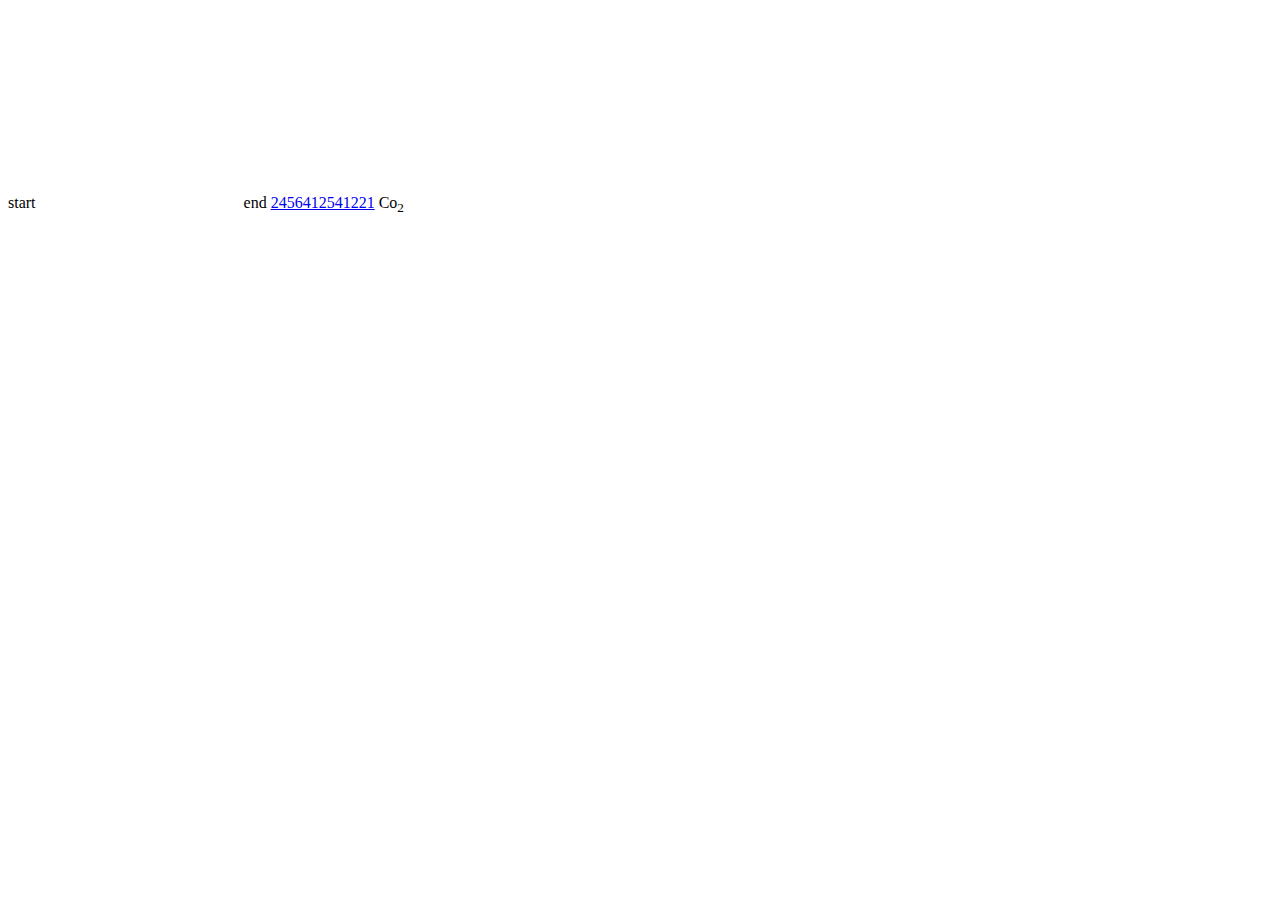
==== index.html @ 0203b407 "Add files via upload" ====
<!DOCTYPE html>
<html>
    <head>
        <title>blog site</title>
    </head>
    <body>
        <!-- Hii tanu
        <header>header</header>
        <footer>bottom</footer> -->
        <!-- <main>
             <h1>my first blog</h1> -->
            <!-- <h2>my first blog</h2> -->
            <!-- <p>This is my first blog</p>
            <p>my name is tanu malik and i am pusuing mca from kiet group of institutions.</p>
            <h3>Tanu Malik</h3>
            <b>bold tag</b>
            <strong>strong tag</strong>
            <i>italic</i>
            <em>emphasis tag</em>
            <u>tanu malik</u>
            <del>10</del><ins>13 april 2024</ins>
            <b><i>
                itlic
            </i></b>
           <aside>
            aside tag
           </aside>
        </main>
        <p>this is
            <br> a &nbsp; second paragraph Lorem ipsum dolor sit amet consectetur adipisicing elit. Earum quas tanu malik ut a officia in omnis voluptatibus natus ipsum pariatur corporis!  </p>
      <a href="https://www.google.com">google</a>
      <a href="/abc/xyz">my website</a>
      <img width="200px" height="300px"  src="https://buffer.com/library/content/images/size/w1200/2023/10/free-images.jpg" alt="girl">
      <span>this is my name</span> 
      <span>this is a span</span>
      <p>this is a paragraph</p>
      <p>this is second paragraph</p>
      <div>hello</div>
      <main>hello</main>
      
      <h2> <span  title="my name">tanu</span> malik</h2>
      
      <h2 title="tanu"> name</h2>
      
      <iframe src="[data-uri]" frameborder="0"></iframe>
      
      <iframe src="https://www.meesho.com/" frameborder="0"></iframe>
      
      <iframe src="https://www.flipkart.com/" frameborder="0"></iframe>

       <iframe src="" frameborder="0"></iframe>

       <a href="home.html" target="_blank">home</a>
       <a href="home.html" target="_parent">home page</a>
       <a href="home.html" target="_self">home page</a>
       <a href="home.html" target="_top">home page</a>  -->
       <!-- <iframe src="" frameborder="0"></iframe>

       <section id="poem section">
        <h3>Poem1</h3>
        <p>Lorem ipsum dolor sit amet consectetur adipisicing elit. Animi totam ab porro corporis obcaecati consectetur similique facilis, unde iure esse.</p>
       <p>Lorem ipsum, dolor sit amet consectetur adipisicing elit. Sequi dolore autem voluptatibus aliquam magni eaque deleniti omnis blanditiis ab dolorem.</p>
    </section>
    
    <section id="story section ">
        <h3>Poem1</h3>
        <p>Lorem ipsum dolor sit amet consectetur adipisicing elit. Animi totam ab porro corporis obcaecati consectetur similique facilis, unde iure esse.</p>
       <p>Lorem ipsum, dolor sit amet consectetur adipisicing elit. Sequi dolore autem voluptatibus aliquam magni eaque deleniti omnis blanditiis ab dolorem.</p>
    </section>
    
    <section id="essay section">
        <h3>Poem1</h3>
        <p>Lorem ipsum dolor sit amet consectetur adipisicing elit. Animi totam ab porro corporis obcaecati consectetur similique facilis, unde iure esse.</p>
       <p>Lorem ipsum, dolor sit amet consectetur adipisicing elit. Sequi dolore autem voluptatibus aliquam magni eaque deleniti omnis blanditiis ab dolorem.</p>
    </section> -->
    <!-- <ol start="10">
        <li>item1</li>
        <li>item2</li>
        <li>item3</li>
    </ol>
<ul>
    <li>item1</li>
    <li>item2</li>
    <li>iyem3</li>
</ul>
<dl>
    <dt>chai</dt>
    <li>cold</li>
    <dt>coffee</dt>
    <li>hot</li>
</dl> -->
<!-- <table border="2" style="border-collapse: collapse;">
    <caption>student data</caption>
    <tr">
        <th>name</th>
        <th>class</th>
        <th>age</th>
        <th>surname</th>
    </tr>
    <tr>
        <td colspan="2">tanu</td>
        <td>20</td>
        <td>malik</td>
    </tr>
    <tr>
        <td rowspan="2">ravi</td>
        <td>mca</td>
        <td></td>
        <td>sharma</td>
        
    </tr>
    <tr>
        
        <td>mca</td>
        <td>22</td>
        <td>sharma</td>
        
    </tr>
</table> -->
<!-- <form action="./home.html">
    <br>
 <label>name</label>  
 <br>
<input type="text" placeholder="please type your name" autocomplete="off">
<br>
 <label>DOB</label>
 <br>
 <input type="date" placeholder="type your dob" required>
 <br>
 <input type="checkbox"> -->
 <!-- <label for="">search</label>
 <br>
 <input  type="search" placeholder="search your college">
 <br>
 <label>Hobbies</label>
 <br>
 <input id="c" type="checkbox" name="userhobbies" value="cricket" >
 <label for="c">cricket</label>
 <br>
 <input id="d" type="checkbox" name="userhobbies"value="drawing " >
 <label for="d">drawing</label>
 <br>
 <input id="s"  type="checkbox" name="userhobbies"  value="sketch">
 <label for="s">sketch</label>
 <br>
 <textarea placeholder="please provide info."></textarea>
 <br>
 <input id="1" type="radio" name="gender" value="male">
 <label for="1">male</label>
 <br>
 <input id="2" type="radio" name="gender" value="female">
 <label for="2">female</label><br>
 <label >City</label>
 <br>
 <select name="city">
    <option  value="ghaziabad">ghaziabad</option>
    <option value="meerut">meerut</option>
    <option value="mzn">mzn</option>

 </select>
 <input type="email" placeholder="write your email" > 
 <br>
 <br>
 
 <input type="reset" value="reset button">
 <button>submit</button>
</form>  -->
<span>start</span>
 <video src="v.mp4" type="mp4" height="200px" width="200px" autoplay  ></video>
 <span>end</span>
 <a href="tel:216121321564">2456412541221</a>

Co<sub>2</sub>












</body>

</html>
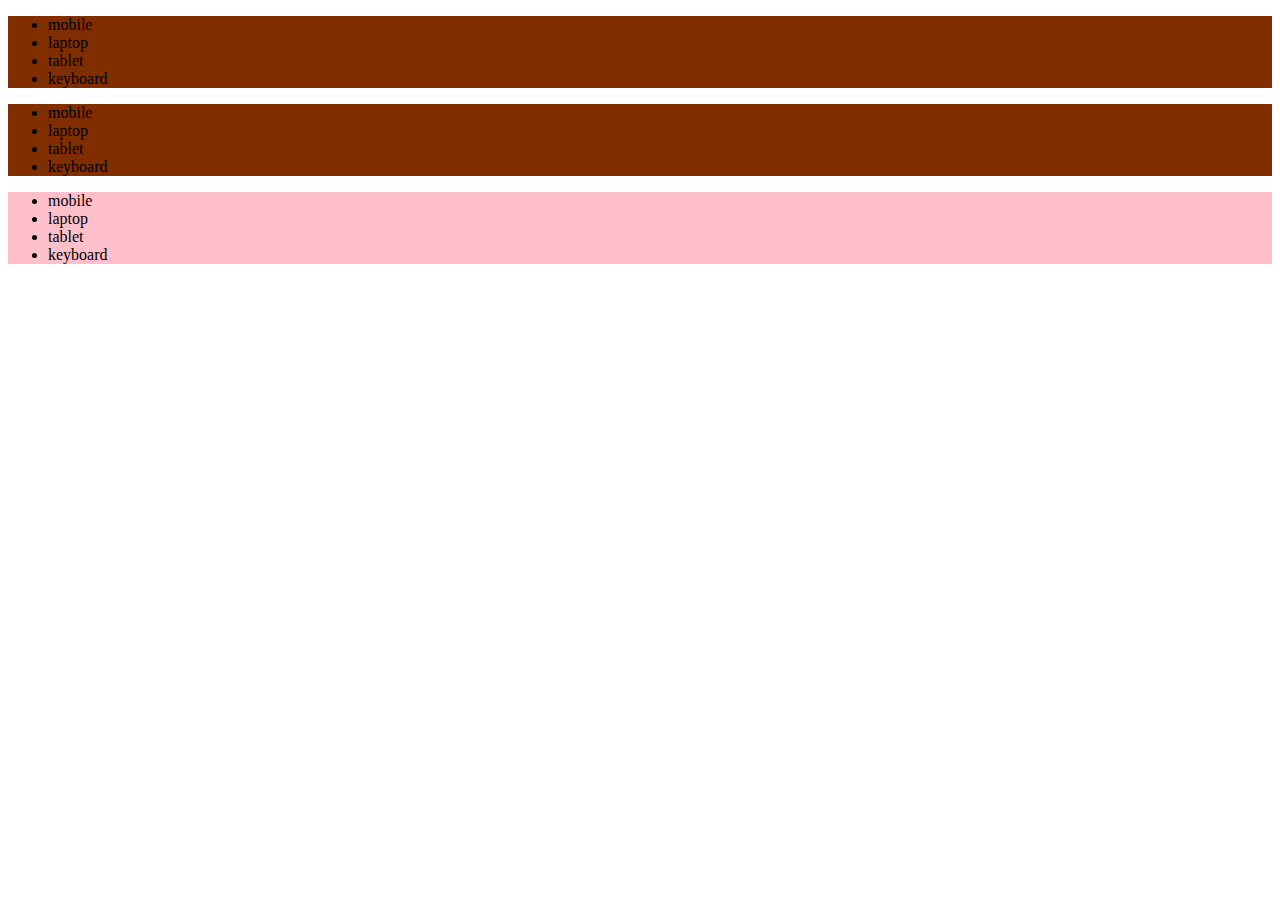
==== commit d3be5d5f: "Add files via upload" ====
--- a/index.html
+++ b/index.html
@@ -1,188 +1,135 @@
 <!DOCTYPE html>
-<html>
-    <head>
-        <title>blog site</title>
-    </head>
-    <body>
-        <!-- Hii tanu
-        <header>header</header>
-        <footer>bottom</footer> -->
-        <!-- <main>
-             <h1>my first blog</h1> -->
-            <!-- <h2>my first blog</h2> -->
-            <!-- <p>This is my first blog</p>
-            <p>my name is tanu malik and i am pusuing mca from kiet group of institutions.</p>
-            <h3>Tanu Malik</h3>
-            <b>bold tag</b>
-            <strong>strong tag</strong>
-            <i>italic</i>
-            <em>emphasis tag</em>
-            <u>tanu malik</u>
-            <del>10</del><ins>13 april 2024</ins>
-            <b><i>
-                itlic
-            </i></b>
-           <aside>
-            aside tag
-           </aside>
-        </main>
-        <p>this is
-            <br> a &nbsp; second paragraph Lorem ipsum dolor sit amet consectetur adipisicing elit. Earum quas tanu malik ut a officia in omnis voluptatibus natus ipsum pariatur corporis!  </p>
-      <a href="https://www.google.com">google</a>
-      <a href="/abc/xyz">my website</a>
-      <img width="200px" height="300px"  src="https://buffer.com/library/content/images/size/w1200/2023/10/free-images.jpg" alt="girl">
-      <span>this is my name</span> 
-      <span>this is a span</span>
-      <p>this is a paragraph</p>
-      <p>this is second paragraph</p>
-      <div>hello</div>
-      <main>hello</main>
-      
-      <h2> <span  title="my name">tanu</span> malik</h2>
-      
-      <h2 title="tanu"> name</h2>
-      
-      <iframe src="[data-uri]" frameborder="0"></iframe>
-      
-      <iframe src="https://www.meesho.com/" frameborder="0"></iframe>
-      
-      <iframe src="https://www.flipkart.com/" frameborder="0"></iframe>
+<html lang="en">
+<head>
+    <meta charset="UTF-8">
+    <meta name="viewport" content="width=device-width, initial-scale=1.0">
+    <title>Document</title>
+    <link rel="icon" href="">
+    <link rel="stylesheet" href="style.css">
+    <!-- <style>
+        div
+      { background-color: aqua; 
+    text-decoration: dotted;
+    text-transform: uppercase;
+    }
+    #c{
+        background-color: blue;
+    }
+    </style> -->
+</head>
+<body>
+    <!-- <div style="background-color: aqua; 
+    text-decoration: dotted;
+    text-transform: uppercase;" 
+ > content
+ 
+    </div> -->
+    <!-- <div id="c">
+        content
+    <div id="h1">
+        heading1
+    </div class="h2" >
+    heading2
+    <div>
+        <div class="heading3">
+            heading3
+        </div> -->
+<!-- 
+    </div> -->
+<!--     
+    <div class="c">content
 
-       <iframe src="" frameborder="0"></iframe>
+    </div> -->
 
-       <a href="home.html" target="_blank">home</a>
-       <a href="home.html" target="_parent">home page</a>
-       <a href="home.html" target="_self">home page</a>
-       <a href="home.html" target="_top">home page</a>  -->
-       <!-- <iframe src="" frameborder="0"></iframe>
+    <!-- <div class="c1">
+        content2
+    
+    <p>h1</p>
+    <p>h2</p>
+    <span>span</span>
+    
+    
+    </div> -->
+<!-- <div class="parent">
+    content
+</div> -->
+<!-- <div > 
+    <img src="[data-uri]" alt="">
+</div>
 
-       <section id="poem section">
-        <h3>Poem1</h3>
-        <p>Lorem ipsum dolor sit amet consectetur adipisicing elit. Animi totam ab porro corporis obcaecati consectetur similique facilis, unde iure esse.</p>
-       <p>Lorem ipsum, dolor sit amet consectetur adipisicing elit. Sequi dolore autem voluptatibus aliquam magni eaque deleniti omnis blanditiis ab dolorem.</p>
-    </section>
-    
-    <section id="story section ">
-        <h3>Poem1</h3>
-        <p>Lorem ipsum dolor sit amet consectetur adipisicing elit. Animi totam ab porro corporis obcaecati consectetur similique facilis, unde iure esse.</p>
-       <p>Lorem ipsum, dolor sit amet consectetur adipisicing elit. Sequi dolore autem voluptatibus aliquam magni eaque deleniti omnis blanditiis ab dolorem.</p>
-    </section>
-    
-    <section id="essay section">
-        <h3>Poem1</h3>
-        <p>Lorem ipsum dolor sit amet consectetur adipisicing elit. Animi totam ab porro corporis obcaecati consectetur similique facilis, unde iure esse.</p>
-       <p>Lorem ipsum, dolor sit amet consectetur adipisicing elit. Sequi dolore autem voluptatibus aliquam magni eaque deleniti omnis blanditiis ab dolorem.</p>
-    </section> -->
-    <!-- <ol start="10">
-        <li>item1</li>
-        <li>item2</li>
-        <li>item3</li>
-    </ol>
-<ul>
-    <li>item1</li>
-    <li>item2</li>
-    <li>iyem3</li>
-</ul>
-<dl>
-    <dt>chai</dt>
-    <li>cold</li>
-    <dt>coffee</dt>
-    <li>hot</li>
-</dl> -->
-<!-- <table border="2" style="border-collapse: collapse;">
-    <caption>student data</caption>
-    <tr">
-        <th>name</th>
-        <th>class</th>
-        <th>age</th>
-        <th>surname</th>
-    </tr>
-    <tr>
-        <td colspan="2">tanu</td>
-        <td>20</td>
-        <td>malik</td>
-    </tr>
-    <tr>
-        <td rowspan="2">ravi</td>
-        <td>mca</td>
-        <td></td>
-        <td>sharma</td>
-        
-    </tr>
-    <tr>
-        
-        <td>mca</td>
-        <td>22</td>
-        <td>sharma</td>
-        
-    </tr>
-</table> -->
-<!-- <form action="./home.html">
-    <br>
- <label>name</label>  
- <br>
-<input type="text" placeholder="please type your name" autocomplete="off">
-<br>
- <label>DOB</label>
- <br>
- <input type="date" placeholder="type your dob" required>
- <br>
- <input type="checkbox"> -->
- <!-- <label for="">search</label>
- <br>
- <input  type="search" placeholder="search your college">
- <br>
- <label>Hobbies</label>
- <br>
- <input id="c" type="checkbox" name="userhobbies" value="cricket" >
- <label for="c">cricket</label>
- <br>
- <input id="d" type="checkbox" name="userhobbies"value="drawing " >
- <label for="d">drawing</label>
- <br>
- <input id="s"  type="checkbox" name="userhobbies"  value="sketch">
- <label for="s">sketch</label>
- <br>
- <textarea placeholder="please provide info."></textarea>
- <br>
- <input id="1" type="radio" name="gender" value="male">
- <label for="1">male</label>
- <br>
- <input id="2" type="radio" name="gender" value="female">
- <label for="2">female</label><br>
- <label >City</label>
- <br>
- <select name="city">
-    <option  value="ghaziabad">ghaziabad</option>
-    <option value="meerut">meerut</option>
-    <option value="mzn">mzn</option>
+<p id="p" class="p2" class="p1"    > content</p> -->
+<!-- <div style="margin: 20px;
+ padding: 40px;
+ border: 1px solid black;
+ box-sizing: border-box">
 
- </select>
- <input type="email" placeholder="write your email" > 
- <br>
- <br>
- 
- <input type="reset" value="reset button">
- <button>submit</button>
-</form>  -->
-<span>start</span>
- <video src="v.mp4" type="mp4" height="200px" width="200px" autoplay  ></video>
- <span>end</span>
- <a href="tel:216121321564">2456412541221</a>
-
-Co<sub>2</sub>
+content
+</div> -->
+<!-- <div class="parent">
+    i am a parent
+    <div class="child">
+    i am a child
 
 
+    </div>
+</div>
+ -->
+<!-- <button class="btn"  >content</button>
+
+<button  class="btn1">
+  button2
+</button> -->
+<!-- <div class="child">
+content
+<ul>
+    <li>item</li>
+    <li>item</li><li>item</li><li>item</li><li>item</li><li>item</li><li>item</li><li>item</li><li>item</li><li>item</li><li>item</li><li>item</li><li>item</li><li>item</li><li>item</li><li>item</li><li>item</li><li>item</li><li>item</li><li>item</li><li>item</li><li>item</li><li>item</li><li>item</li><li>item</li><li>item</li><li>item</li><li>item</li><li>item</li><li>item</li><li>item</li><li>item</li><li>item</li>
+</ul>
+</div>
+<div class="parent">
+content2
+
+</div> -->
 
 
+<div class="parent">
+    <div>
+        <ul>
+            <li>mobile</li>
+            <li>laptop</li>
+             <li>tablet</li> 
+             <li>keyboard</li>
+        </ul>
+        
+        <ul>
+            <li>mobile</li>
+            <li>laptop</li>
+             <li>tablet</li> 
+             <li>keyboard</li>
+        </ul>
+       
+        <!-- <ol>
+            <li>mobile</li>
+            <li>laptop</li>
+             <li>tablet</li> 
+             <li>keyboard</li>
+        </ol> -->
+    </div>
 
+</div>
 
-
-
-
-
-
+<ul>
+    <li>mobile</li>
+    <li>laptop</li>
+     <li>tablet</li> 
+     <li>keyboard</li>
+</ul>
+<!-- <ol>
+    <li>mobile</li>
+    <li>laptop</li>
+     <li>tablet</li> 
+     <li>keyboard</li>
+</ol> -->
 
 </body>
-
-</html>
+</html>--- a/style.css
+++ b/style.css
@@ -0,0 +1,135 @@
+
+/* *{
+    padding: 0;
+    margin: 0;
+    box-sizing: border-box;
+     width=border(); 
+ }  */
+
+/* .c{
+    background-color: blueviolet; */
+    /* margin: 16px; */
+    /* margin: 100px 10px;
+    padding: 16px;
+    border: 2px solid violet;
+    margin-left: 50px;
+} */
+/* .c1{ */
+    /* background-color: aqua;
+    margin:0px,5px,0px;
+    width: 120px;
+    box-sizing:border-box; */
+    /* p{
+        background-color: brown;
+    }
+    span{
+        width: 250px;
+        background-color: blue;
+    } */
+    
+/* } */
+/* .parent{
+    width: 200px;
+    background-color: blueviolet;
+    text-align: center;
+    margin: auto 0 0 0;
+
+} */
+
+/* div{  */
+    /* display: block;
+    border: 5px solid black;
+    margin: auto; */
+  /* text-align: center; 
+} */
+/* #p{
+    background-color: blue;
+} */
+/* .p1{
+    background-color: brown;
+}
+.p2{
+    background-color: aqua;
+} */
+/* .parent{
+    font-size: 30px;
+
+}
+.child{
+    font-size: 3rem;
+  background-color: aqua;
+  width: 10em;
+} */
+/* .btn{
+    display: block;
+      padding: 16px; 
+     border-radius: 16px;
+     border:none;
+     margin: 10px auto;
+    font-size: 18px;
+    width: 120px;
+}
+.btn1{
+    display: block;
+      padding: 16px; 
+     border-radius: 16px;
+     border:none;
+     margin: 10px auto;
+    /* font-size: 18px; */
+    /* width: 80px;
+    color: rgba(22, 20, 20, 0.991);
+    background-color: rgb(70, 153, 104);
+} */ 
+ /* body{
+    height: 100%;
+    background-color: aqua;
+} */
+/* .parent{
+ 
+    background-color: rgb(255, 128, 0);
+    height:100% ;
+
+}
+.child{
+    min-height: 200px;
+    width: 50%;
+    background-color: blue;
+    overflow: scroll;
+} */ 
+/* .parent{ */
+    /* padding-left: 20px; */
+    /* background-color: rgb(0, 255, 89); */
+    /* ol{
+        background-color: blue;
+    }
+    ul:first-child{
+        background-color: rgb(34, 255, 0);
+    }
+
+    ul:last-child{
+        background-color: aqua;
+        li:nth-child(3){
+            background-color: rgb(87, 63, 34)
+        }
+        li:nth-child(2){
+            background-color: rgb(98, 26, 215)
+        }
+        li:nth-child(1){
+            background-color: rgb(215, 26, 26)
+        }
+    } */
+    
+/* } */
+.parent ul{
+    background-color: rgb(128, 45, 0);
+    
+    
+    }
+.parent>ul{
+background-color: green;
+
+
+}
+.parent+ul{
+background-color: pink;
+}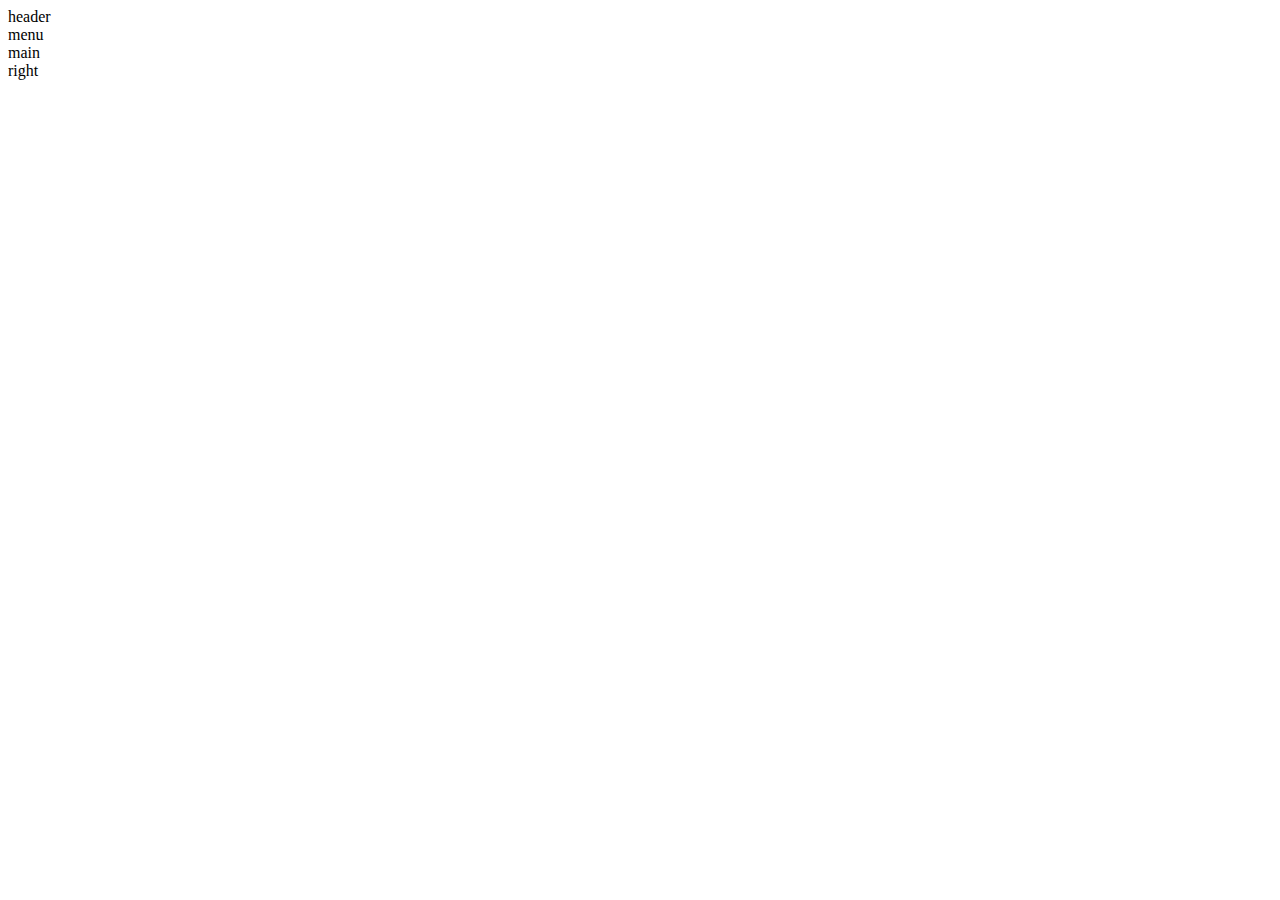
==== commit 5631fe66: "Add files via upload" ====
--- a/index.html
+++ b/index.html
@@ -4,132 +4,31 @@
     <meta charset="UTF-8">
     <meta name="viewport" content="width=device-width, initial-scale=1.0">
     <title>Document</title>
-    <link rel="icon" href="">
     <link rel="stylesheet" href="style.css">
-    <!-- <style>
-        div
-      { background-color: aqua; 
-    text-decoration: dotted;
-    text-transform: uppercase;
-    }
-    #c{
-        background-color: blue;
-    }
-    </style> -->
 </head>
 <body>
-    <!-- <div style="background-color: aqua; 
-    text-decoration: dotted;
-    text-transform: uppercase;" 
- > content
- 
+    <!-- <div class="parent">
+    <div class="child">1</div>
+    <div class="child">2</div>
+    <div class="child">3</div>
+    <div class="child">4</div>
+    <div class="child">5</div>
+    <div class="child">6</div>
+    <div class="child">7</div>
+    <div class="child">8</div>
+    <div class="child">9</div>
     </div> -->
-    <!-- <div id="c">
-        content
-    <div id="h1">
-        heading1
-    </div class="h2" >
-    heading2
-    <div>
-        <div class="heading3">
-            heading3
-        </div> -->
-<!-- 
-    </div> -->
-<!--     
-    <div class="c">content
-
-    </div> -->
-
-    <!-- <div class="c1">
-        content2
-    
-    <p>h1</p>
-    <p>h2</p>
-    <span>span</span>
-    
-    
-    </div> -->
-<!-- <div class="parent">
-    content
-</div> -->
-<!-- <div > 
-    <img src="[data-uri]" alt="">
-</div>
-
-<p id="p" class="p2" class="p1"    > content</p> -->
-<!-- <div style="margin: 20px;
- padding: 40px;
- border: 1px solid black;
- box-sizing: border-box">
-
-content
-</div> -->
-<!-- <div class="parent">
-    i am a parent
-    <div class="child">
-    i am a child
-
-
-    </div>
-</div>
- -->
-<!-- <button class="btn"  >content</button>
-
-<button  class="btn1">
-  button2
-</button> -->
-<!-- <div class="child">
-content
-<ul>
-    <li>item</li>
-    <li>item</li><li>item</li><li>item</li><li>item</li><li>item</li><li>item</li><li>item</li><li>item</li><li>item</li><li>item</li><li>item</li><li>item</li><li>item</li><li>item</li><li>item</li><li>item</li><li>item</li><li>item</li><li>item</li><li>item</li><li>item</li><li>item</li><li>item</li><li>item</li><li>item</li><li>item</li><li>item</li><li>item</li><li>item</li><li>item</li><li>item</li><li>item</li>
-</ul>
-</div>
-<div class="parent">
-content2
-
-</div> -->
-
-
-<div class="parent">
-    <div>
-        <ul>
-            <li>mobile</li>
-            <li>laptop</li>
-             <li>tablet</li> 
-             <li>keyboard</li>
-        </ul>
-        
-        <ul>
-            <li>mobile</li>
-            <li>laptop</li>
-             <li>tablet</li> 
-             <li>keyboard</li>
-        </ul>
+    <!-- <div class="parent">
+        <div class="header">header</div>
+        <div class="child menu">menu</div>
+        <div class="child main">main</div>
+        <div class="child right">right</div>
+        <div class="child footer">footer</div> -->
+        <div class="parent1"></div>
+        <div class=" child header">header</div>
+        <div class="child menu">menu</div>
+        <div class="child main">main</div>
+        <div class="child right">right</div>
        
-        <!-- <ol>
-            <li>mobile</li>
-            <li>laptop</li>
-             <li>tablet</li> 
-             <li>keyboard</li>
-        </ol> -->
-    </div>
-
-</div>
-
-<ul>
-    <li>mobile</li>
-    <li>laptop</li>
-     <li>tablet</li> 
-     <li>keyboard</li>
-</ul>
-<!-- <ol>
-    <li>mobile</li>
-    <li>laptop</li>
-     <li>tablet</li> 
-     <li>keyboard</li>
-</ol> -->
-
 </body>
 </html>--- a/style.css
+++ b/style.css
@@ -1,135 +1,37 @@
-
-/* *{
-    padding: 0;
-    margin: 0;
-    box-sizing: border-box;
-     width=border(); 
- }  */
-
-/* .c{
-    background-color: blueviolet; */
-    /* margin: 16px; */
-    /* margin: 100px 10px;
-    padding: 16px;
-    border: 2px solid violet;
-    margin-left: 50px;
+.parent{
+display: grid;
+/* grid-template-columns: 50px 50px 50px; */
+/* grid-template-columns: repeat(4,50px); */
+/* grid-template-rows: 50px 50px 50px;
+grid-template-columns:1fr 1fr 1fr ;
+background-color: yellowgreen   ; */
+/* column-gap: 10px;
+row-gap: 10px; */
+/* border: 2px solid black; */
+}
+/* .child{
+    background-color: aqua;
+    display: flex;
+    justify-content: center;
+    align-items: center;border: 3px solid rgb(154, 17, 17);
+}
+.header{
+     grid: column start 2px;  
+    grid-column-start: 1;
+    grid-column-end: 4;
+    background-color: blueviolet;
+    display: flex;
+    justify-content: center;
+    align-items: center;
+}
+.menu{
+    grid-row-start: 2;
+    grid-row-end: 4;
+}
+.footer{
+    grid-column-start: 2;
+    grid-column-end: 4;
 } */
-/* .c1{ */
-    /* background-color: aqua;
-    margin:0px,5px,0px;
-    width: 120px;
-    box-sizing:border-box; */
-    /* p{
-        background-color: brown;
-    }
-    span{
-        width: 250px;
-        background-color: blue;
-    } */
-    
-/* } */
-/* .parent{
-    width: 200px;
-    background-color: blueviolet;
-    text-align: center;
-    margin: auto 0 0 0;
-
-} */
-
-/* div{  */
-    /* display: block;
-    border: 5px solid black;
-    margin: auto; */
-  /* text-align: center; 
-} */
-/* #p{
-    background-color: blue;
-} */
-/* .p1{
-    background-color: brown;
-}
-.p2{
-    background-color: aqua;
-} */
-/* .parent{
-    font-size: 30px;
-
-}
-.child{
-    font-size: 3rem;
-  background-color: aqua;
-  width: 10em;
-} */
-/* .btn{
-    display: block;
-      padding: 16px; 
-     border-radius: 16px;
-     border:none;
-     margin: 10px auto;
-    font-size: 18px;
-    width: 120px;
-}
-.btn1{
-    display: block;
-      padding: 16px; 
-     border-radius: 16px;
-     border:none;
-     margin: 10px auto;
-    /* font-size: 18px; */
-    /* width: 80px;
-    color: rgba(22, 20, 20, 0.991);
-    background-color: rgb(70, 153, 104);
-} */ 
- /* body{
-    height: 100%;
-    background-color: aqua;
-} */
-/* .parent{
- 
-    background-color: rgb(255, 128, 0);
-    height:100% ;
-
-}
-.child{
-    min-height: 200px;
-    width: 50%;
-    background-color: blue;
-    overflow: scroll;
-} */ 
-/* .parent{ */
-    /* padding-left: 20px; */
-    /* background-color: rgb(0, 255, 89); */
-    /* ol{
-        background-color: blue;
-    }
-    ul:first-child{
-        background-color: rgb(34, 255, 0);
-    }
-
-    ul:last-child{
-        background-color: aqua;
-        li:nth-child(3){
-            background-color: rgb(87, 63, 34)
-        }
-        li:nth-child(2){
-            background-color: rgb(98, 26, 215)
-        }
-        li:nth-child(1){
-            background-color: rgb(215, 26, 26)
-        }
-    } */
-    
-/* } */
-.parent ul{
-    background-color: rgb(128, 45, 0);
-    
-    
-    }
-.parent>ul{
-background-color: green;
-
-
-}
-.parent+ul{
-background-color: pink;
+.parent1{
+display: grid;
 }